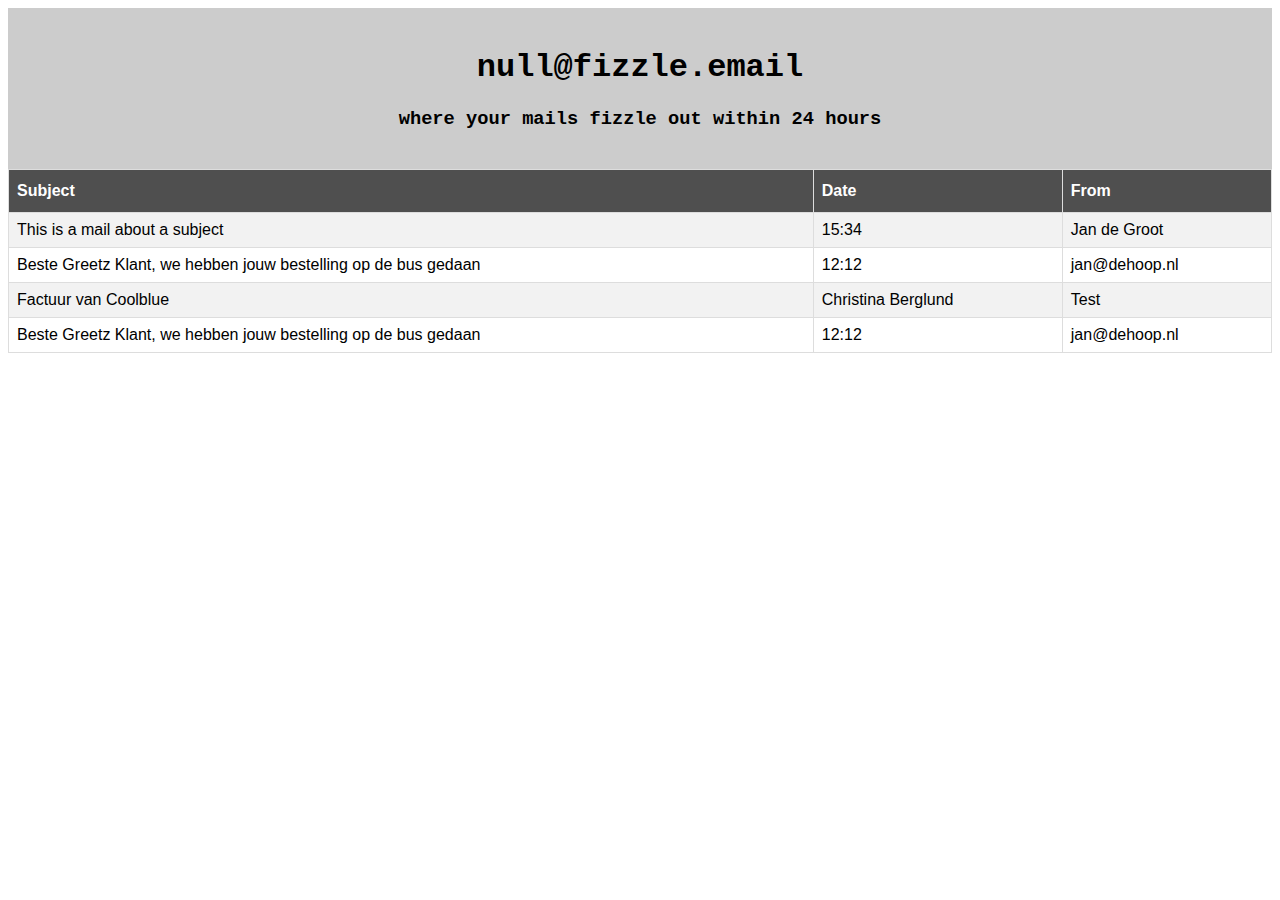
==== static/mailbox.html @ 05ed42f8 "working on mailbox html logic" ====
<!DOCTYPE html>
<html>
<head>
    <meta charset="UTF-8">
    <title>Fizzle email</title>
    <style type='text/css'>
        body {
            color:#000000;
            background-color:#ffffff;
        }
        h1 {
            font-size: xx-large;
        }
        .header {
            padding: 20px;
            background-color:#cccccc;
            font-family:courier, courier new, serif;
        }
        .center {
            text-align: center;
        }
        table, th, td {
            border: 1px solid black;
        }
        .mails {
            font-family: Arial, Helvetica, sans-serif;
            border-collapse: collapse;
            width: 100%;
        }

        .mails td {
            border: 1px solid #ddd;
            padding: 8px;
        }
        .mails th {
            border: 1px solid #ddd;
            padding: 8px;
        }

        .mails tr:nth-child(even){background-color: #f2f2f2;}

        .mails tr:hover {background-color: #ddd;}

        .mails th {
            padding-top: 12px;
            padding-bottom: 12px;
            text-align: left;
            background-color: #4f4f4f;
            color: white;
        }
        .table-wrapper{
            overflow-y: scroll;
            height: 200px;
        }

        .table-wrapper th{
            position: sticky;
            top: 0;
        }
    </style>
    <script type="application/javascript">
        function onload() {
            const username = new URLSearchParams(window.location.search).get('name');
            document.getElementById("mboxname").innerText = username + '@fizzle.email';
            // invoke grpc getMails(username);
        }
        function rowclick(index) {
            alert('Hello you clicked row ' + index);
            // invoke grpc getMail(index)
        }
    </script>
</head>
<body onload="onload()">
<div class="header">
    <div class="center"><h1 id="mboxname">fizzle.email</h1></div>
    <div class="center"><h3>where your mails fizzle out within 24 hours</h3></div>
</div>
<div class="table-wrapper">
    <table class="mails">
        <tr>
            <th>Subject</th>
            <th>Date</th>
            <th>From</th>
        </tr>
        <tr onclick="rowclick(1)">
            <td>This is a mail about a subject</td>
            <td>15:34</td>
            <td>Jan de Groot</td>
        </tr>
        <tr onclick="rowclick(2)">
            <td>Beste Greetz Klant, we hebben jouw bestelling op de bus gedaan</td>
            <td>12:12</td>
            <td>jan@dehoop.nl</td>
        </tr>
        <tr onclick="rowclick(3)">
            <td>Factuur van Coolblue</td>
            <td>Christina Berglund</td>
            <td>Test</td>
        </tr>
        <tr onclick="rowclick(4)">
            <td>Beste Greetz Klant, we hebben jouw bestelling op de bus gedaan</td>
            <td>12:12</td>
            <td>jan@dehoop.nl</td>
        </tr>

    </table>
</div>
<div class="mailbody">

</div>
<script type="text/javascript" src="/js/webapp-fastopt-library.js"></script>
<script type="text/javascript" src="/js/webapp-fastopt-loader.js"></script>
<script type="text/javascript" src="/js/webapp-fastopt.js"></script>
</body>
</html>
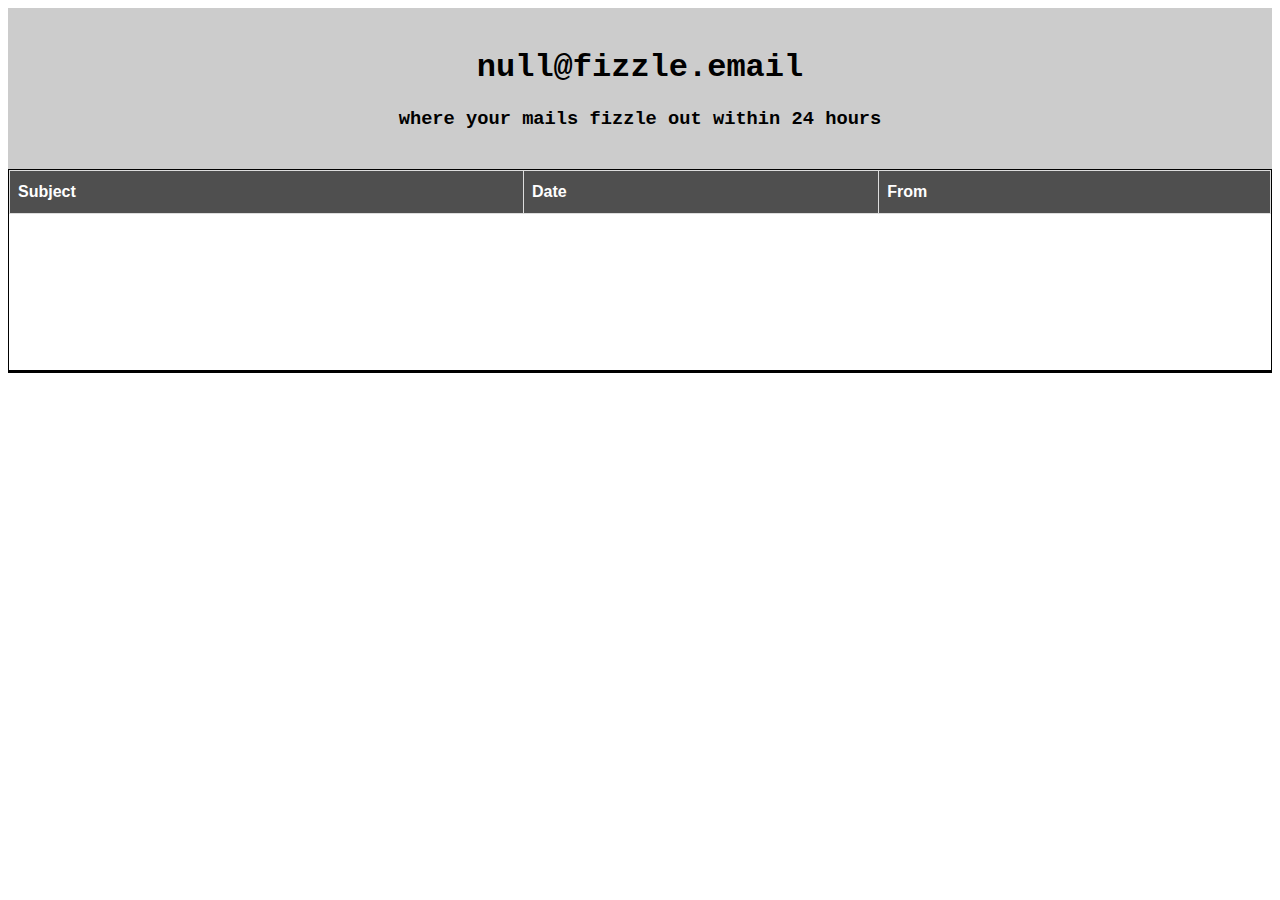
==== commit dbf51952: "Squashed history" ====
--- a/static/mailbox.html
+++ b/static/mailbox.html
@@ -3,70 +3,11 @@
 <head>
     <meta charset="UTF-8">
     <title>Fizzle email</title>
-    <style type='text/css'>
-        body {
-            color:#000000;
-            background-color:#ffffff;
-        }
-        h1 {
-            font-size: xx-large;
-        }
-        .header {
-            padding: 20px;
-            background-color:#cccccc;
-            font-family:courier, courier new, serif;
-        }
-        .center {
-            text-align: center;
-        }
-        table, th, td {
-            border: 1px solid black;
-        }
-        .mails {
-            font-family: Arial, Helvetica, sans-serif;
-            border-collapse: collapse;
-            width: 100%;
-        }
-
-        .mails td {
-            border: 1px solid #ddd;
-            padding: 8px;
-        }
-        .mails th {
-            border: 1px solid #ddd;
-            padding: 8px;
-        }
-
-        .mails tr:nth-child(even){background-color: #f2f2f2;}
-
-        .mails tr:hover {background-color: #ddd;}
-
-        .mails th {
-            padding-top: 12px;
-            padding-bottom: 12px;
-            text-align: left;
-            background-color: #4f4f4f;
-            color: white;
-        }
-        .table-wrapper{
-            overflow-y: scroll;
-            height: 200px;
-        }
-
-        .table-wrapper th{
-            position: sticky;
-            top: 0;
-        }
-    </style>
+    <link rel="stylesheet" href="styles.css">
     <script type="application/javascript">
         function onload() {
             const username = new URLSearchParams(window.location.search).get('name');
             document.getElementById("mboxname").innerText = username + '@fizzle.email';
-            // invoke grpc getMails(username);
-        }
-        function rowclick(index) {
-            alert('Hello you clicked row ' + index);
-            // invoke grpc getMail(index)
         }
     </script>
 </head>
@@ -76,40 +17,24 @@
     <div class="center"><h3>where your mails fizzle out within 24 hours</h3></div>
 </div>
 <div class="table-wrapper">
-    <table class="mails">
+    <table class="mails" id="inbox">
         <tr>
             <th>Subject</th>
             <th>Date</th>
             <th>From</th>
         </tr>
-        <tr onclick="rowclick(1)">
-            <td>This is a mail about a subject</td>
-            <td>15:34</td>
-            <td>Jan de Groot</td>
-        </tr>
-        <tr onclick="rowclick(2)">
-            <td>Beste Greetz Klant, we hebben jouw bestelling op de bus gedaan</td>
-            <td>12:12</td>
-            <td>jan@dehoop.nl</td>
-        </tr>
-        <tr onclick="rowclick(3)">
-            <td>Factuur van Coolblue</td>
-            <td>Christina Berglund</td>
-            <td>Test</td>
-        </tr>
-        <tr onclick="rowclick(4)">
-            <td>Beste Greetz Klant, we hebben jouw bestelling op de bus gedaan</td>
-            <td>12:12</td>
-            <td>jan@dehoop.nl</td>
-        </tr>
-
     </table>
 </div>
-<div class="mailbody">
+<div class="mailbody" id="mailbody">
 
 </div>
-<script type="text/javascript" src="/js/webapp-fastopt-library.js"></script>
-<script type="text/javascript" src="/js/webapp-fastopt-loader.js"></script>
-<script type="text/javascript" src="/js/webapp-fastopt.js"></script>
+
+<!--<script type="text/javascript" src="/js/webapp-fastopt-library.js"></script>-->
+<!--<script type="text/javascript" src="/js/webapp-fastopt-loader.js"></script>-->
+<!--<script type="text/javascript" src="/js/webapp-fastopt.js"></script>-->
+<script type="text/javascript" src="/js/webapp-opt-library.js"></script>
+<script type="text/javascript" src="/js/webapp-opt-loader.js"></script>
+<script type="text/javascript" src="/js/webapp-opt.js"></script>
+
 </body>
 </html>--- a/static/styles.css
+++ b/static/styles.css
@@ -0,0 +1,60 @@
+body {
+    color:#000000;
+    font-family: Arial, Helvetica, sans-serif;
+    background-color:#ffffff;
+}
+h1 {
+    font-size: xx-large;
+}
+.header {
+    padding: 20px;
+    background-color:#cccccc;
+    font-family:courier, courier new, serif;
+}
+.center {
+    text-align: center;
+}
+table, th, td {
+    border: 1px solid black;
+}
+.mails {
+    border-collapse: collapse;
+    width: 100%;
+}
+
+.mails td {
+    border: 1px solid #ddd;
+    padding: 8px;
+}
+.mails th {
+    border: 1px solid #ddd;
+    padding: 8px;
+}
+
+.mails tr:nth-child(even){background-color: #f2f2f2;}
+
+.mails tr:hover {background-color: #ddd;}
+
+.mails th {
+    padding-top: 12px;
+    padding-bottom: 12px;
+    text-align: left;
+    background-color: #4f4f4f;
+    color: white;
+}
+.table-wrapper {
+    overflow-y: scroll;
+    height: 200px;
+    border: 1px solid black;
+}
+
+.table-wrapper th {
+    position: sticky;
+    top: 0;
+}
+
+.mailbody {
+    border: 1px solid black;
+    vertical-align: top;
+    font-size: large;
+}
